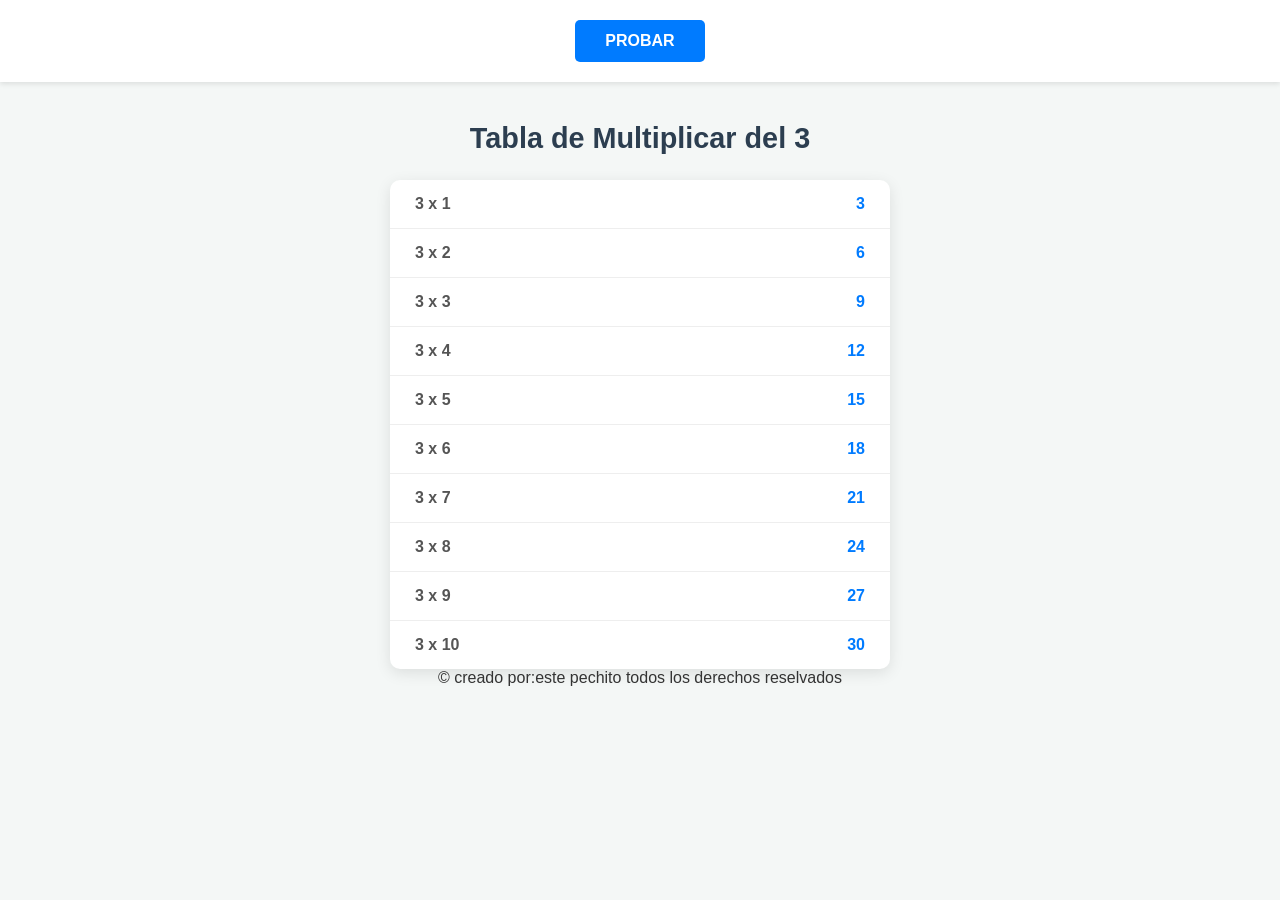
==== multiplicar.html @ a6f0d6d9 "crear calculadora" ====
<!DOCTYPE html>
<html lang="es">
<head>
    <meta charset="UTF-8">
    <meta name="viewport" content="width=device-width, initial-scale=1.0">
    <title>Tabla del 3 - Diseño Moderno</title>
    <link rel="stylesheet" href="multiplicar.css">
    <script src="multiplicar.js"></script>

</head>
<body>

    <header class="header">
        <button onclick="generarTablas()" class="btn-probar">PROBAR</button>
    </header>

    <main class="container">
        <h1>Tabla de Multiplicar del 3</h1>
        
        <div class="table-container" id="tablas">
            <div class="row"><span>3 x 1</span> <span>3</span></div>
            <div class="row"><span>3 x 2</span> <span>6</span></div>
            <div class="row"><span>3 x 3</span> <span>9</span></div>
            <div class="row"><span>3 x 4</span> <span>12</span></div>
            <div class="row"><span>3 x 5</span> <span>15</span></div>
            <div class="row"><span>3 x 6</span> <span>18</span></div>
            <div class="row"><span>3 x 7</span> <span>21</span></div>
            <div class="row"><span>3 x 8</span> <span>24</span></div>
            <div class="row"><span>3 x 9</span> <span>27</span></div>
            <div class="row"><span>3 x 10</span> <span>30</span></div>
        </div>
    </main>

</body>
<p>&copy; creado por:este pechito todos los derechos reselvados</p>
</html>
---- multiplicar.css ----
/* Reseteo básico */
* {
    margin: 0;
    padding: 0;
    box-sizing: border-box;
    font-family: 'Segoe UI', Tahoma, Geneva, Verdana, sans-serif;
}

body {
    background-color: #f4f7f6;
    color: #333;
    display: flex;
    flex-direction: column;
    align-items: center;
    min-height: 100vh;
}

/* Encabezado y Botón */
.header {
    width: 100%;
    padding: 20px;
    display: flex;
    justify-content: center;
    background-color: #fff;
    box-shadow: 0 2px 5px rgba(0,0,0,0.1);
}

.btn-probar {
    padding: 12px 30px;
    font-size: 1rem;
    font-weight: bold;
    color: white;
    background-color: #007bff;
    border: none;
    border-radius: 5px;
    cursor: pointer;
    transition: background-color 0.3s ease, transform 0.1s;
}

.btn-probar:hover {
    background-color: #0056b3;
}

.btn-probar:active {
    transform: scale(0.95);
}

/* Contenedor Principal */
.container {
    width: 90%;
    max-width: 500px;
    margin-top: 40px;
    text-align: center;
}

h1 {
    margin-bottom: 25px;
    color: #2c3e50;
    font-size: 1.8rem;
}

/* Tabla Responsive con Flexbox */
.table-container {
    background: white;
    border-radius: 10px;
    overflow: hidden;
    box-shadow: 0 4px 15px rgba(0,0,0,0.1);
}

.row {
    display: flex;
    justify-content: space-between;
    padding: 15px 25px;
    border-bottom: 1px solid #eee;
    transition: background-color 0.2s;
}

.row:last-child {
    border-bottom: none;
}

.row:hover {
    background-color: #f1f9ff;
}

.row span:first-child {
    font-weight: 600;
    color: #555;
}

.row span:last-child {
    font-weight: bold;
    color: #007bff;
}

/* Ajustes para pantallas pequeñas */
@media (max-width: 480px) {
    h1 {
        font-size: 1.4rem;
    }
    
    .row {
        padding: 12px 15px;
    }
}
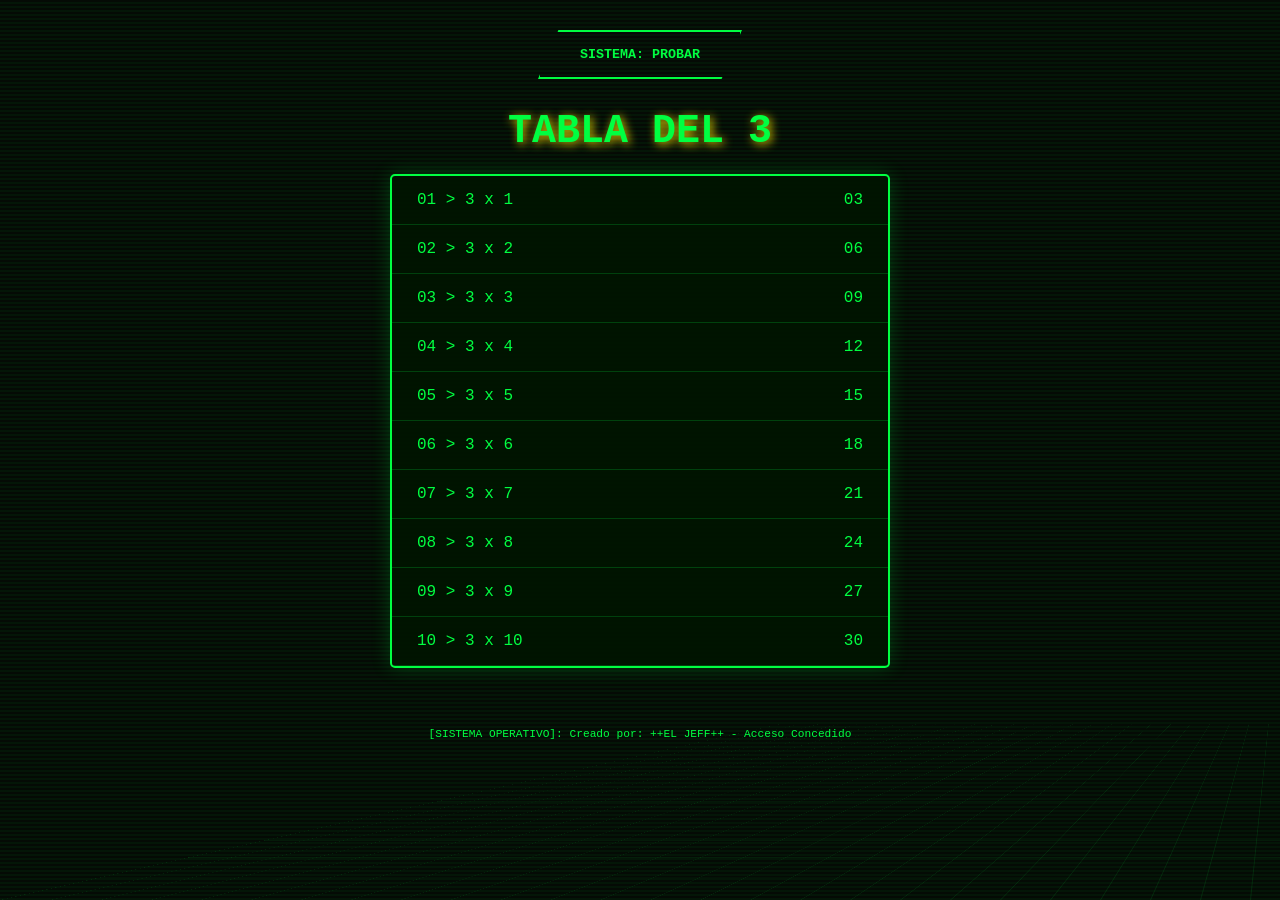
==== commit 94e3998b: "MEDIANTE LA IA CREO UN ESTILO PARA MI PROYECTO" ====
--- a/multiplicar.html
+++ b/multiplicar.html
@@ -3,34 +3,36 @@
 <head>
     <meta charset="UTF-8">
     <meta name="viewport" content="width=device-width, initial-scale=1.0">
-    <title>Tabla del 3 - Diseño Moderno</title>
+    <title>Terminal de Multiplicación v3.0</title>
     <link rel="stylesheet" href="multiplicar.css">
-    <script src="multiplicar.js"></script>
-
 </head>
-<body>
+<body class="tech-theme">
+    <div class="bg-grid"></div>
+    <div class="bg-scanline"></div>
 
     <header class="header">
-        <button onclick="generarTablas()" class="btn-probar">PROBAR</button>
+        <button class="btn-probar">SISTEMA: PROBAR</button>
     </header>
 
     <main class="container">
-        <h1>Tabla de Multiplicar del 3</h1>
+        <h1 class="glitch-text" data-text="TABLA DEL 3">TABLA DEL 3</h1>
         
-        <div class="table-container" id="tablas">
-            <div class="row"><span>3 x 1</span> <span>3</span></div>
-            <div class="row"><span>3 x 2</span> <span>6</span></div>
-            <div class="row"><span>3 x 3</span> <span>9</span></div>
-            <div class="row"><span>3 x 4</span> <span>12</span></div>
-            <div class="row"><span>3 x 5</span> <span>15</span></div>
-            <div class="row"><span>3 x 6</span> <span>18</span></div>
-            <div class="row"><span>3 x 7</span> <span>21</span></div>
-            <div class="row"><span>3 x 8</span> <span>24</span></div>
-            <div class="row"><span>3 x 9</span> <span>27</span></div>
-            <div class="row"><span>3 x 10</span> <span>30</span></div>
+        <div class="table-container">
+            <div class="row"><span>01 > 3 x 1</span> <span>03</span></div>
+            <div class="row"><span>02 > 3 x 2</span> <span>06</span></div>
+            <div class="row"><span>03 > 3 x 3</span> <span>09</span></div>
+            <div class="row"><span>04 > 3 x 4</span> <span>12</span></div>
+            <div class="row"><span>05 > 3 x 5</span> <span>15</span></div>
+            <div class="row"><span>06 > 3 x 6</span> <span>18</span></div>
+            <div class="row"><span>07 > 3 x 7</span> <span>21</span></div>
+            <div class="row"><span>08 > 3 x 8</span> <span>24</span></div>
+            <div class="row"><span>09 > 3 x 9</span> <span>27</span></div>
+            <div class="row"><span>10 > 3 x 10</span> <span>30</span></div>
         </div>
     </main>
 
+    <footer class="footer">
+        <p>[SISTEMA OPERATIVO]: Creado por: ++EL JEFF++ - Acceso Concedido</p>
+    </footer>
 </body>
-<p>&copy; creado por:este pechito todos los derechos reselvados</p>
-</html>
+</html>
--- a/multiplicar.css
+++ b/multiplicar.css
@@ -1,105 +1,155 @@
-/* Reseteo básico */
+/* Configuración Base Tecnológica */
 * {
     margin: 0;
     padding: 0;
     box-sizing: border-box;
-    font-family: 'Segoe UI', Tahoma, Geneva, Verdana, sans-serif;
+    font-family: 'Courier New', Courier, monospace;
 }
 
 body {
-    background-color: #f4f7f6;
-    color: #333;
+    background-color: #050a05;
+    color: #00ff41;
+    overflow-x: hidden;
     display: flex;
     flex-direction: column;
     align-items: center;
     min-height: 100vh;
 }
 
-/* Encabezado y Botón */
+/* --- ANIMACIONES DE FONDO --- */
+.bg-grid {
+    position: fixed;
+    top: 0;
+    left: 0;
+    width: 200%;
+    height: 200%;
+    background-image: 
+        linear-gradient(rgba(0, 255, 65, 0.1) 1px, transparent 1px),
+        linear-gradient(90deg, rgba(0, 255, 65, 0.1) 1px, transparent 1px);
+    background-size: 50px 50px;
+    z-index: -1;
+    transform: perspective(500px) rotateX(60deg);
+    animation: moveGrid 10s linear infinite;
+}
+
+@keyframes moveGrid {
+    from { transform: perspective(500px) rotateX(60deg) translateY(0); }
+    to { transform: perspective(500px) rotateX(60deg) translateY(50px); }
+}
+
+.bg-scanline {
+    position: fixed;
+    top: 0;
+    left: 0;
+    width: 100%;
+    height: 100%;
+    background: linear-gradient(to bottom, transparent 50%, rgba(0, 255, 65, 0.05) 51%);
+    background-size: 100% 4px;
+    z-index: 1;
+    pointer-events: none;
+    animation: scan 0.2s linear infinite;
+}
+
+@keyframes scan {
+    from { background-position: 0 0; }
+    to { background-position: 0 4px; }
+}
+
+/* --- ELEMENTOS DE INTERFAZ --- */
 .header {
     width: 100%;
-    padding: 20px;
+    padding: 30px;
     display: flex;
     justify-content: center;
-    background-color: #fff;
-    box-shadow: 0 2px 5px rgba(0,0,0,0.1);
+    z-index: 2;
 }
 
 .btn-probar {
-    padding: 12px 30px;
-    font-size: 1rem;
+    background: transparent;
+    color: #00ff41;
+    border: 2px solid #00ff41;
+    padding: 15px 40px;
     font-weight: bold;
-    color: white;
-    background-color: #007bff;
-    border: none;
-    border-radius: 5px;
+    text-transform: uppercase;
     cursor: pointer;
-    transition: background-color 0.3s ease, transform 0.1s;
+    box-shadow: 0 0 15px rgba(0, 255, 65, 0.4);
+    transition: all 0.3s ease;
+    clip-path: polygon(10% 0, 100% 0, 90% 100%, 0 100%);
 }
 
 .btn-probar:hover {
-    background-color: #0056b3;
+    background: #00ff41;
+    color: #000;
+    box-shadow: 0 0 30px #00ff41;
 }
 
-.btn-probar:active {
-    transform: scale(0.95);
-}
-
-/* Contenedor Principal */
 .container {
+    z-index: 2;
     width: 90%;
     max-width: 500px;
-    margin-top: 40px;
-    text-align: center;
 }
 
 h1 {
-    margin-bottom: 25px;
-    color: #2c3e50;
-    font-size: 1.8rem;
+    font-size: 2.5rem;
+    text-align: center;
+    margin-bottom: 20px;
+    text-shadow: 2px 2px 10px rgba(255, 230, 0, 0.89);
+    animation: pulse 2s infinite;
 }
 
-/* Tabla Responsive con Flexbox */
+@keyframes pulse {
+    0%, 100% { opacity: 1; }
+    50% { opacity: 0.7; }
+}
+
 .table-container {
-    background: white;
-    border-radius: 10px;
-    overflow: hidden;
-    box-shadow: 0 4px 15px rgba(0,0,0,0.1);
+    background: rgba(0, 20, 0, 0.9);
+    border: 2px solid #00ff41;
+    border-radius: 5px;
+    box-shadow: 0 0 20px rgba(0, 255, 65, 0.2);
 }
 
 .row {
     display: flex;
     justify-content: space-between;
     padding: 15px 25px;
-    border-bottom: 1px solid #eee;
-    transition: background-color 0.2s;
-}
-
-.row:last-child {
-    border-bottom: none;
+    border-bottom: 1px solid rgba(0, 255, 65, 0.2);
+    position: relative;
+    overflow: hidden;
 }
 
 .row:hover {
-    background-color: #f1f9ff;
+    background: rgba(0, 255, 65, 0.1);
 }
 
-.row span:first-child {
-    font-weight: 600;
-    color: #555;
+/* Efecto de escaneo en la fila al pasar el mouse */
+.row::after {
+    content: "";
+    position: absolute;
+    top: 0;
+    left: -100%;
+    width: 100%;
+    height: 2px;
+    background: #00ff41;
+    animation: rowScan 3s infinite;
 }
 
-.row span:last-child {
-    font-weight: bold;
-    color: #007bff;
+@keyframes rowScan {
+    0% { left: -100%; }
+    100% { left: 100%; }
 }
 
-/* Ajustes para pantallas pequeñas */
+.footer {
+    margin-top: 40px;
+    padding: 20px;
+    font-size: 0.7rem;
+    color: #00ff41;
+    text-align: center;
+    z-index: 2;
+}
+
+/* --- RESPONSIVE --- */
 @media (max-width: 480px) {
-    h1 {
-        font-size: 1.4rem;
-    }
-    
-    .row {
-        padding: 12px 15px;
-    }
+    h1 { font-size: 1.8rem; }
+    .btn-probar { padding: 10px 20px; }
 }
